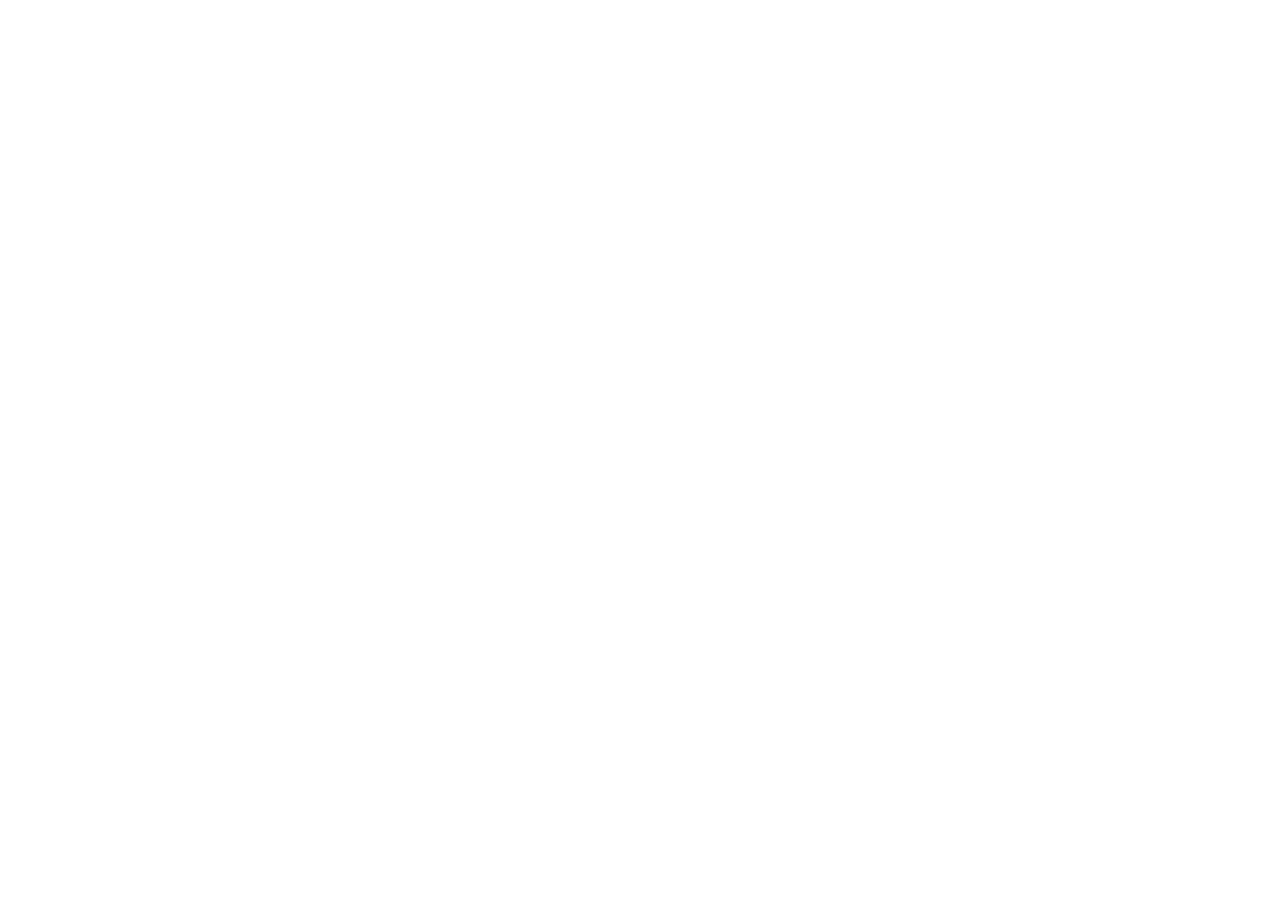
==== src/main/resources/templates/main.html @ 4329e100 "Thymeleaf template" ====
<!doctype html>
<html xmlns:th="http://www.thymeleaf.org" lang="en">
<head>
    <meta charset="UTF-8">
    <meta name="viewport"
          content="width=device-width, user-scalable=no, initial-scale=1.0, maximum-scale=1.0, minimum-scale=1.0">
    <meta http-equiv="X-UA-Compatible" content="ie=edge">
    <title>Main page</title>
</head>
<body>

<p th:text="'Hello, ' + ${name} + '!'"/>

</body>
</html>
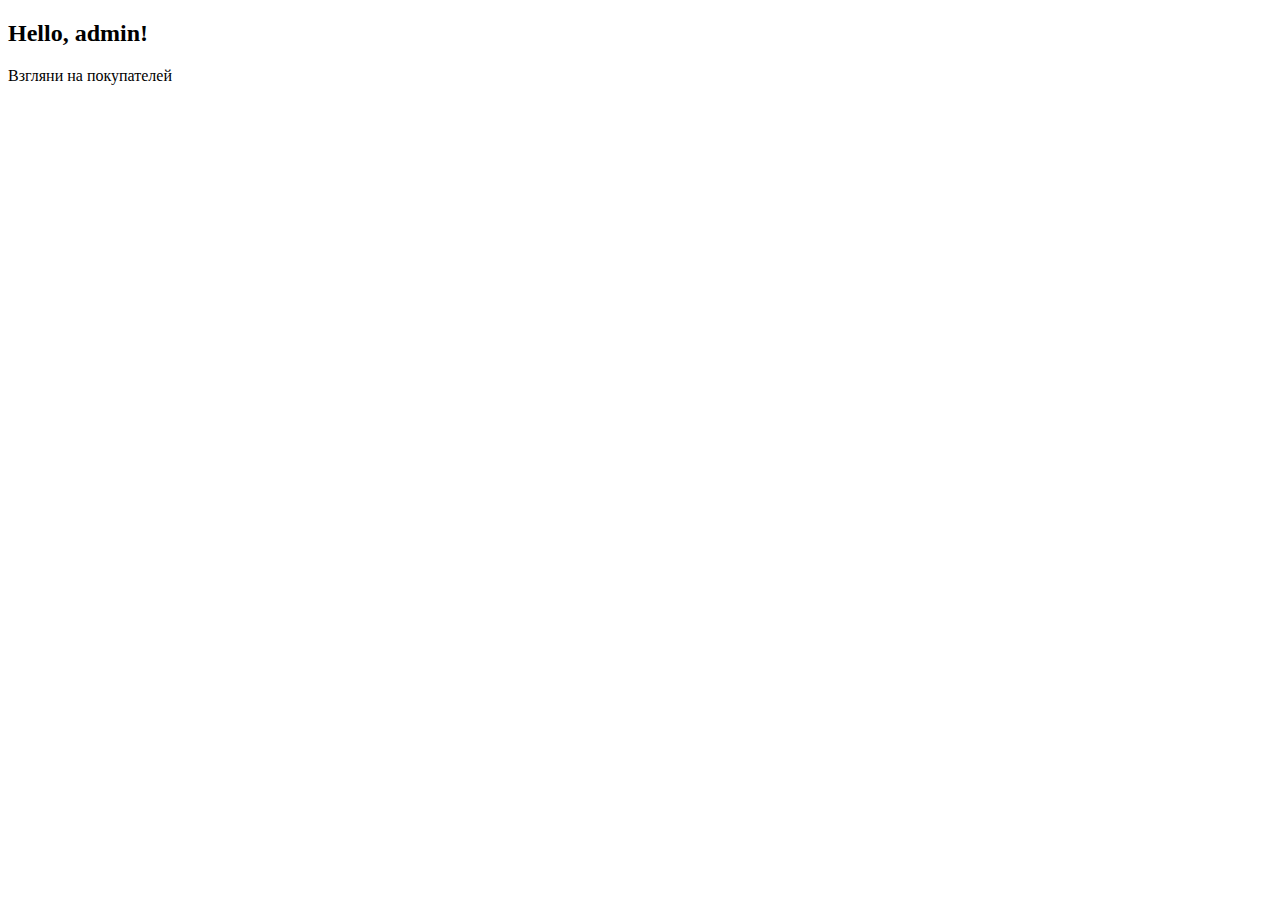
==== commit df6fd7db: "crud stuff, solve delete on btn problem" ====
--- a/src/main/resources/templates/main.html
+++ b/src/main/resources/templates/main.html
@@ -9,7 +9,8 @@
 </head>
 <body>
 
-<p th:text="'Hello, ' + ${name} + '!'"/>
+<h2>Hello, admin!</h2>
+<a th:href="@{/users}">Взгляни на покупателей</a>
 
 </body>
 </html>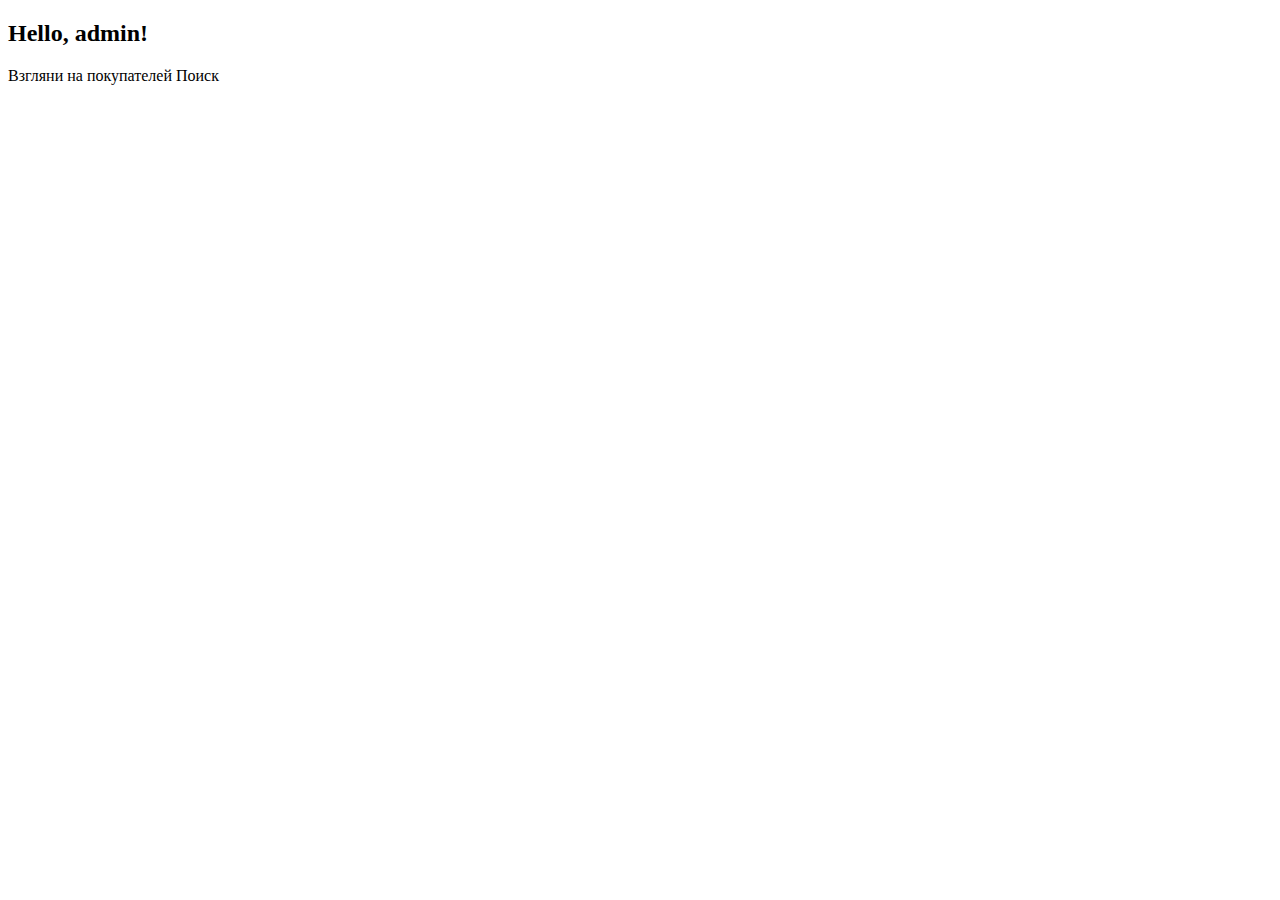
==== commit ba9c4916: "dynamic search and user editor" ====
--- a/src/main/resources/templates/main.html
+++ b/src/main/resources/templates/main.html
@@ -9,8 +9,12 @@
 </head>
 <body>
 
+<div th:replace="fragments/header :: header"></div>
+
 <h2>Hello, admin!</h2>
 <a th:href="@{/users}">Взгляни на покупателей</a>
+<a th:href="@{/phoneSearch}">Поиск</a>
+
 
 </body>
 </html>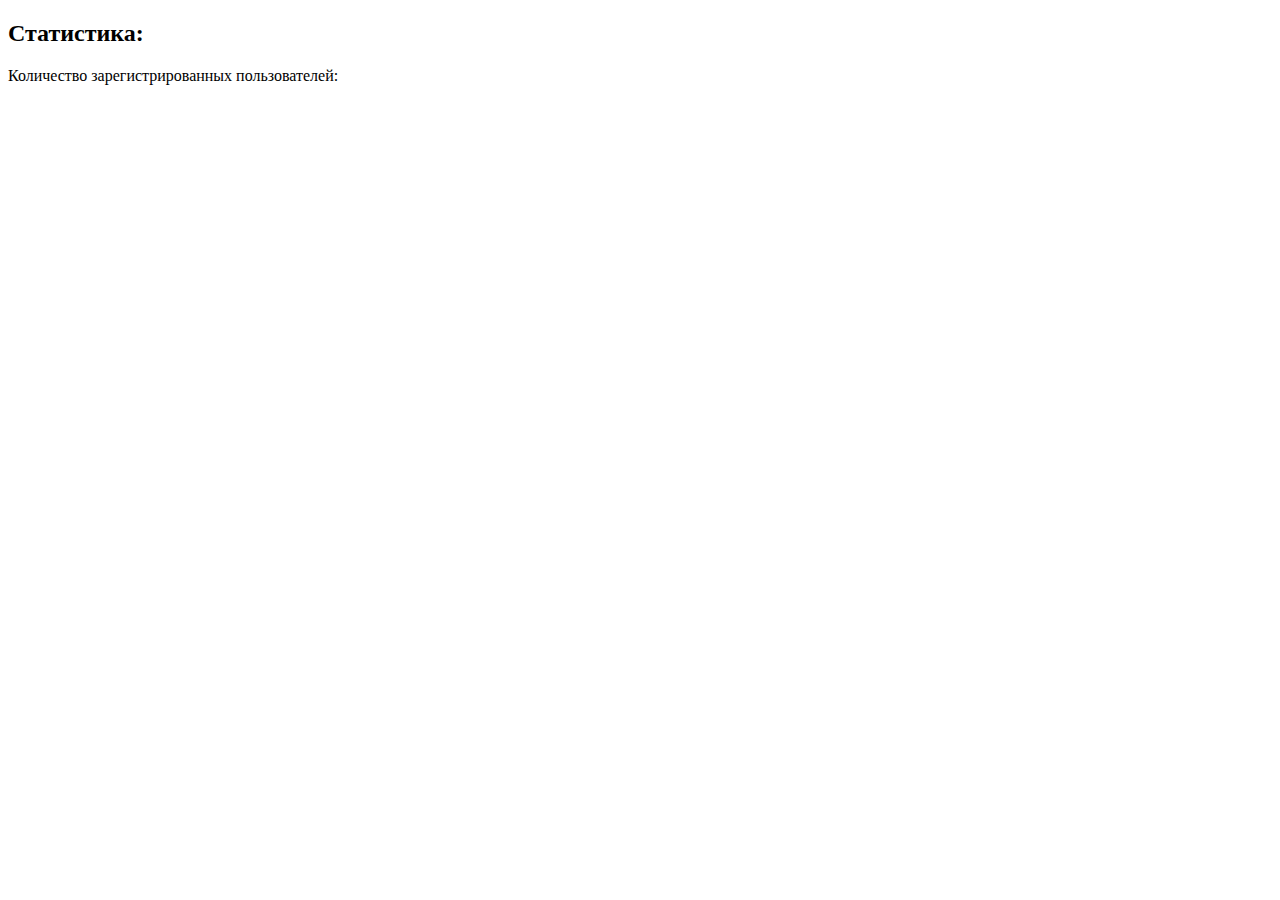
==== commit 6b930818: "database id bug" ====
--- a/src/main/resources/templates/main.html
+++ b/src/main/resources/templates/main.html
@@ -6,15 +6,21 @@
           content="width=device-width, user-scalable=no, initial-scale=1.0, maximum-scale=1.0, minimum-scale=1.0">
     <meta http-equiv="X-UA-Compatible" content="ie=edge">
     <title>Main page</title>
+    <link href="https://cdn.jsdelivr.net/npm/bootstrap@5.3.0/dist/css/bootstrap.min.css" rel="stylesheet" integrity="sha384-9ndCyUaIbzAi2FUVXJi0CjmCapSmO7SnpJef0486qhLnuZ2cdeRhO02iuK6FUUVM" crossorigin="anonymous">
+</head>
 </head>
 <body>
 
-<div th:replace="fragments/header :: header"></div>
-
-<h2>Hello, admin!</h2>
-<a th:href="@{/users}">Взгляни на покупателей</a>
-<a th:href="@{/phoneSearch}">Поиск</a>
-
-
+<div th:replace="~{fragments/header :: headerFragment}"></div>
+<div class="container">
+    <h2>Статистика:</h2>
+    <p>Количество зарегистрированных пользователей: <b th:text="${count}"/></p>
+</div>
+<script src="https://cdn.jsdelivr.net/npm/@popperjs/core@2.11.8/dist/umd/popper.min.js"
+        integrity="sha384-I7E8VVD/ismYTF4hNIPjVp/Zjvgyol6VFvRkX/vR+Vc4jQkC+hVqc2pM8ODewa9r"
+        crossorigin="anonymous"></script>
+<script src="https://cdn.jsdelivr.net/npm/bootstrap@5.3.0/dist/js/bootstrap.min.js"
+        integrity="sha384-fbbOQedDUMZZ5KreZpsbe1LCZPVmfTnH7ois6mU1QK+m14rQ1l2bGBq41eYeM/fS"
+        crossorigin="anonymous"></script>
 </body>
 </html>